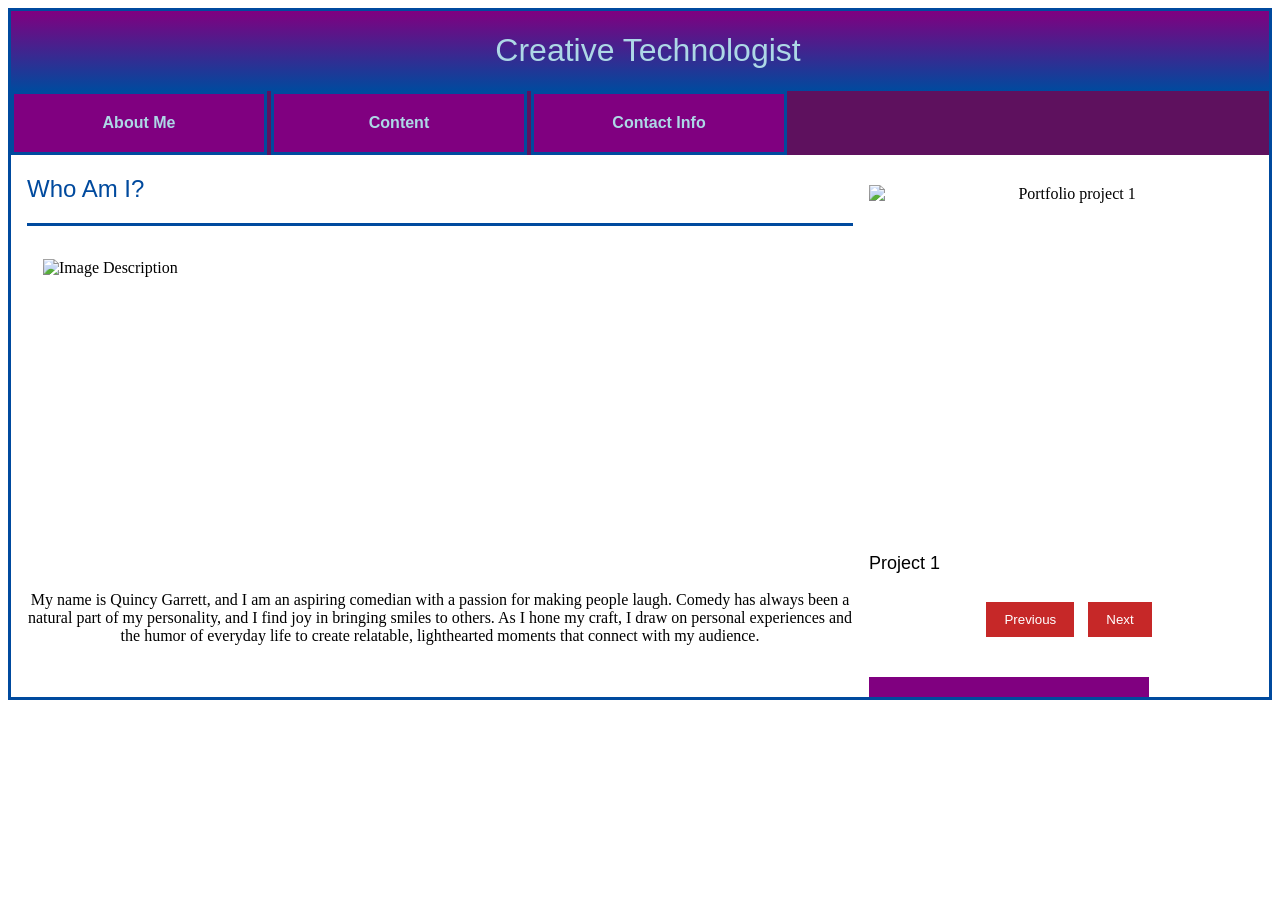
==== index.html @ 89e299da "truth" ====
<!DOCTYPE HTML>
<html>

<head>
    <meta charset="UTF-8">
    <title>Untitled Document</title>
    <link href="portfolio.css" rel="stylesheet" type="text/css">
</head>

<body>

    
        <div id="wrapper">
            <header>
                <a id="hi"href="https://qgarrett.github.io/Portfolio/Gallery.html" target="_blank"><h1>Creative Technologist</h1></a>
            </header>

            <!-- These links should be Helvetica and be red boxes that change to a darker red when hovered over. -->
            <nav>
                
                <ul>
                    <li><a href="https://qgarrett.github.io/Portfolio/portfolio.html" target="_blank">About Me</a></li>
                    
                    <li><a href="https://qgarrett.github.io/Portfolio/A11.html" target="_blank">Content</a></li>
                   
                    <li><a href="https://qgarrett.github.io/Portfolio/Aboutthissite.html" target="_blank">Contact Info</a></li>
                   
                    
                </ul>
            </nav>
           
            <main>
                <span>
                <h2>Who Am I?</h2>
                <hr>
            </span>
                
                <img id="bob" src="https://qgarrett.github.io/CTK301/me.jpeg" alt="Image Description"  width="200" height="300">

                <p id="center">My name is Quincy Garrett, and I am an aspiring comedian with a passion for making people laugh. Comedy has always been a natural part of my personality, and I find joy in bringing smiles to others. As I hone my craft, I draw on personal experiences and the humor of everyday life to create relatable, lighthearted moments that connect with my audience.</p>
            </main>

            
<div class="carousel" id="myCarousel">
    <div class="carousel-track">
        <div class="slide">
            <img src="image1.jpg" alt="Portfolio project 1">
            <p>Project 1</p>
        </div>

        <div class="slide">
            <img src="image2.jpg" alt="Portfolio project 2">
            <p>Project 2</p>
        </div>

        <div class="slide">
            <img src="image3.jpg" alt="Portfolio project 3">
            <p>Project 3</p>
        </div>
    </div>

    <div class="carousel-controls">
        <button id="prevBtn" type="button">Previous</button>
        <button id="nextBtn" type="button">Next</button>
    </div>
</div>

            
            <div id="aside">
                
                
            
            
        </div>
            <!-- <footer>
                <a href="https://illinoisstate.edu/">
<img src="https://qgarrett.github.io/CTK301/IllinoisStateUniversity.png" alt="Girl in a jacket" width="400" height="150">
</a>            
</footer> -->
</body>

</html>
---- portfolio.css ----
/* Carousel container */
.carousel {
    width: 100%;
    max-width: 600px;
    margin: 30px auto;
    overflow: hidden;
    text-align: center;
}

/* Holds all slides */
.carousel-track {
    display: flex;
    transition: transform 0.4s ease-in-out;
}

/* Each slide */
.slide {
    flex: 0 0 100%;
    box-sizing: border-box;
}

.slide img {
    width: 100%;
    height: 350px;
    object-fit: contain;
    display: block;
}

.slide p {
    font-family: Helvetica, sans-serif;
    font-size: 18px;
}

/* Navigation buttons */
.carousel-controls button {
    background-color: #c62828;
    color: white;
    border: none;
    padding: 10px 18px;
    margin: 10px 5px;
    cursor: pointer;
    font-family: Helvetica, sans-serif;
}

.carousel-controls button:hover {
    background-color: #8e1717;
}

.carousel-controls button:disabled {
    background-color: #999;
    cursor: not-allowed;
}
h1{
    font-weight: lighter;
    font-family: Helvetica;
    text-align: center;
}
#wrapper{
    
    border:3px solid rgb(0, 74, 158);
    background-color:white;
    display: grid;
    grid-template-columns: repeat(6);
  }


header {
  grid-column: span 6;
  background-image: linear-gradient(purple,rgb(0, 74, 158));
  padding-left: 1em;
  color:lightblue;
  
}

#hi{
color:lightblue;
text-decoration: none;
}

nav{
    grid-column: span 6;
    background-color: rgb(94, 17, 94);
}
   

nav ul{
    
padding: 0px;
margin: 0px;
}
nav li {
    border: 3px solid rgb(0, 74, 158);
    width: 250px;

    background-color:purple; 
    display: inline-block;
    font-weight:lighter;
    text-align: center;
    font-family:helvetica;
   
}

nav li a {
    color:lightblue;
    padding: 20px;
    text-decoration: none;
    display: block;
}

nav li a:hover {
text-decoration: none;
color:white;
}

a {
    text-decoration: none;
    font-weight:bold;
    color:red;

  }

  a:hover {
    color: blue;
    text-decoration: none;
  }


  main {
    grid-column: span 5;
    padding:0 1em 0 1em;
    display: grid;
  }
  #aside {
    grid-column: 6;
    width:260px;
    text-align: justify;
    padding: 10px;
    background-color:purple;
    border: 1px lightblue;
  }

#bob{
  float:right;
  margin-left: 1em;
}



h2 {
    font-family: Helvetica;
    font-weight: lighter;
    color:rgb(0, 74, 158);
}

#box  {color:black;
    padding: 70px;
    margin: 70px;
    text-decoration: none;
    display: block;
    margin: 0px;
    background-color:grey;
    }
    
    p {
        text-align: justify;
        font-family: Georgia;
    }
footer{
border: px solid rgb(0, 74, 158);
background-color: rgb(183, 48, 48);
color:white;
grid-column:span 6;
font-family:Verdana;
float: left;


}
.gtrt{
grid-column:2;
grid-row: 2;
}

.h2{
border-bottom: white;
}



image{
width:240;
}



#asideleft{
float:left;
margin-right: 1em;
}

#leftaside{
float:left;
margin-right: 1em;
grid-column: 1;
grid-row: 3;
}

#aleft{
float:left;
margin-right: 1em;
}

#gotham{
grid-column: span 2;
padding:0 1em 0 1em;
}
#margin{
margin-right: 9px;
margin-left: 9px;
}
#main3{
grid-column: span 5;
    padding:1em 0 1em 0 1em;
    display: grid;
    grid-template-columns: repeat(3, 1fr);
    margin: 1px;
    grid-template-rows: 3;
  }
   
  hr {
    display: block;
    height: 1px;
    border: 0;
    border-top: 3px solid rgb(0, 74, 158);
    margin: 1em 0;
    padding: 0;
    }
    #it{
      text-align: justify;
    }
    .f-carousel__slide {
        animation: slide 10s infinite;
        grid-column: 6;  
        box-sizing: inherit;
     } 
      .f-carousel__slide img{
        width: 100%;
        height:100%;
        /* box-sizing: inherit; */
      }
     
     @keyframes slide {
       0% { transform: translateX(-100%); }
       0% { transform: translateX(-100%); }
       0% { transform: translateX(-100%); }
     }  

/* .f-carousel{
     box-sizing: inherit;
} */
 #center{
    text-align: center;
 }
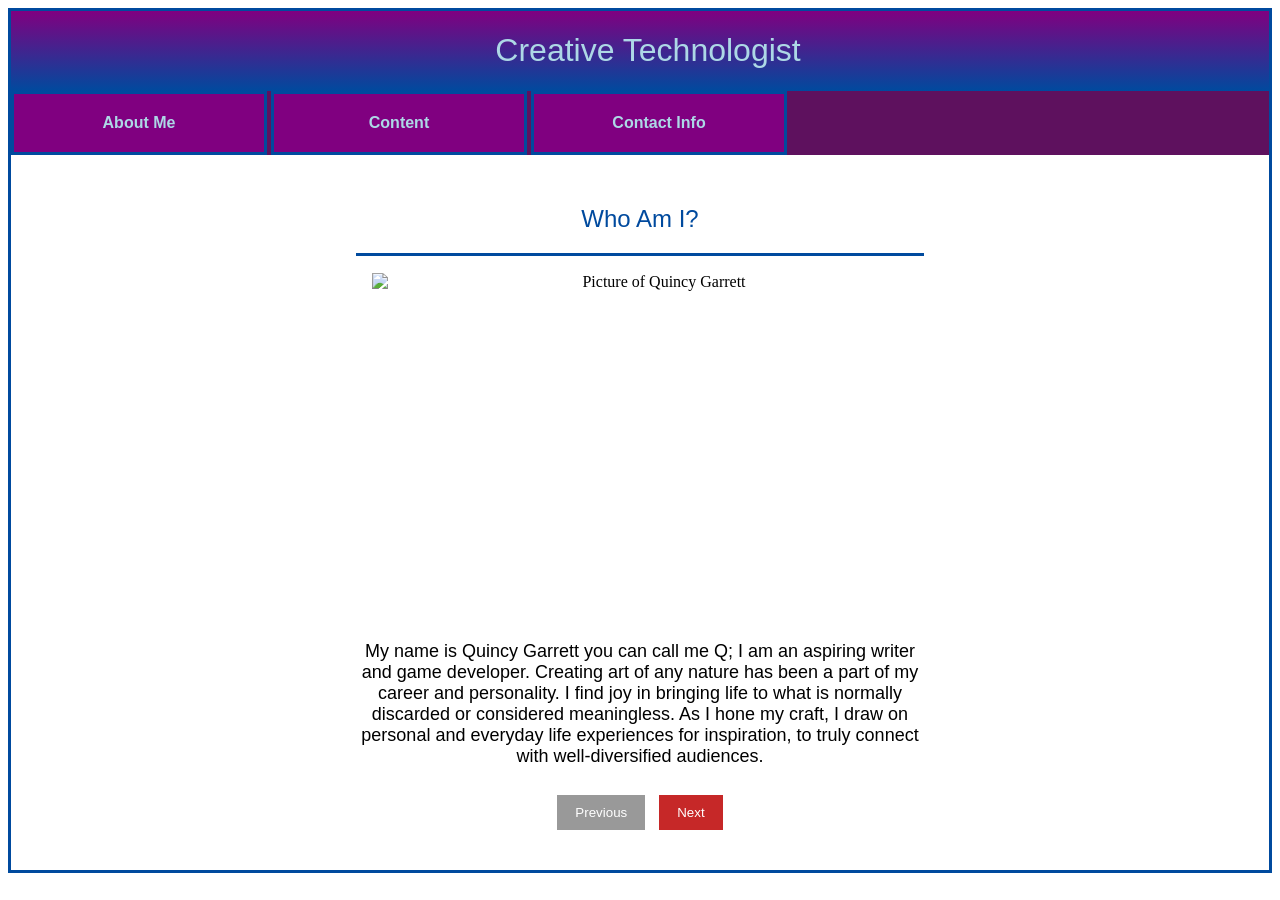
==== commit 2da0ae71: "Add files via upload" ====
--- a/index.html
+++ b/index.html
@@ -1,82 +1,136 @@
-<!DOCTYPE HTML>
-<html>
-
-<head>
-    <meta charset="UTF-8">
-    <title>Untitled Document</title>
-    <link href="portfolio.css" rel="stylesheet" type="text/css">
-</head>
-
-<body>
-
-    
-        <div id="wrapper">
-            <header>
-                <a id="hi"href="https://qgarrett.github.io/Portfolio/Gallery.html" target="_blank"><h1>Creative Technologist</h1></a>
-            </header>
-
-            <!-- These links should be Helvetica and be red boxes that change to a darker red when hovered over. -->
-            <nav>
-                
-                <ul>
-                    <li><a href="https://qgarrett.github.io/Portfolio/portfolio.html" target="_blank">About Me</a></li>
-                    
-                    <li><a href="https://qgarrett.github.io/Portfolio/A11.html" target="_blank">Content</a></li>
-                   
-                    <li><a href="https://qgarrett.github.io/Portfolio/Aboutthissite.html" target="_blank">Contact Info</a></li>
-                   
-                    
-                </ul>
-            </nav>
-           
-            <main>
-                <span>
-                <h2>Who Am I?</h2>
-                <hr>
-            </span>
-                
-                <img id="bob" src="https://qgarrett.github.io/CTK301/me.jpeg" alt="Image Description"  width="200" height="300">
-
-                <p id="center">My name is Quincy Garrett, and I am an aspiring comedian with a passion for making people laugh. Comedy has always been a natural part of my personality, and I find joy in bringing smiles to others. As I hone my craft, I draw on personal experiences and the humor of everyday life to create relatable, lighthearted moments that connect with my audience.</p>
-            </main>
-
-            
-<div class="carousel" id="myCarousel">
-    <div class="carousel-track">
-        <div class="slide">
-            <img src="image1.jpg" alt="Portfolio project 1">
-            <p>Project 1</p>
-        </div>
-
-        <div class="slide">
-            <img src="image2.jpg" alt="Portfolio project 2">
-            <p>Project 2</p>
-        </div>
-
-        <div class="slide">
-            <img src="image3.jpg" alt="Portfolio project 3">
-            <p>Project 3</p>
-        </div>
-    </div>
-
-    <div class="carousel-controls">
-        <button id="prevBtn" type="button">Previous</button>
-        <button id="nextBtn" type="button">Next</button>
-    </div>
-</div>
-
-            
-            <div id="aside">
-                
-                
-            
-            
-        </div>
-            <!-- <footer>
-                <a href="https://illinoisstate.edu/">
-<img src="https://qgarrett.github.io/CTK301/IllinoisStateUniversity.png" alt="Girl in a jacket" width="400" height="150">
-</a>            
-</footer> -->
-</body>
-
-</html>
+<!DOCTYPE HTML>
+<html lang="en">
+
+<head>
+    <meta charset="UTF-8">
+    <title>Creative Technologist</title>
+    <link href="index.css" rel="stylesheet" type="text/css">
+</head>
+
+<body>
+
+    <div id="wrapper">
+
+        <header>
+            <a id="hi" href="https://qgarrett.github.io/Portfolio/Gallery.html" target="_blank">
+                <h1>Creative Technologist</h1>
+            </a>
+        </header>
+
+        <nav>
+            <ul>
+                <li><a href="https://qgarrett.github.io/Portfolio/index.html" target="_blank">About Me</a></li>
+                <li><a href="https://qgarrett.github.io/Portfolio/Content.html" target="_blank">Content</a></li>
+                <li><a href="https://qgarrett.github.io/Portfolio/aboutthissite.html" target="_blank">Contact Info</a></li>
+            </ul>
+        </nav>
+
+        <!-- CAROUSEL START -->
+        <div class="carousel" id="myCarousel">
+
+            <div class="carousel-track">
+
+                <!-- SLIDE 1 -->
+                <div class="slide">
+                    <main>
+                        <span>
+                            <h2>Who Am I?</h2>
+                            <hr>
+                        </span>
+
+                        <img id="bob"
+                            src="https://qgarrett.github.io/CTK301/me.jpeg"
+                            alt="Picture of Quincy Garrett"
+                            width="200" height="300">
+
+                        <p id="center">
+                            My name is Quincy Garrett you can call me Q; I am an aspiring writer
+                            and game developer. Creating art of any nature has been
+                            a part of my career and personality. I find joy in bringing
+                            life to what is normally discarded or considered meaningless.
+                            As I hone my craft, I draw on personal and everyday life
+                            experiences for inspiration, to truly connect with
+                            well-diversified audiences.
+                        </p>
+                    </main>
+                </div>
+
+                <!-- SLIDE 2 -->
+                <div class="slide">
+                    <img id="bob"
+                            src="https://qgarrett.github.io/Portfolio/chicago.jpeg"
+                            alt="Picture of chicago"
+                            width="200" height="300">
+                    <main>
+                        <h2>My Upbringing</h2>
+                        <hr>
+                        <p id="center">
+                            Growing up in the east side of chicago taught me that the grounds of creation has no limits only te ones you mind instills into you and the bridges of life take time because they are built at your speed. 
+                        </p>
+                    </main>
+                </div>
+
+                
+                <div class="slide">
+                    <main>
+                        <h2>Education</h2>
+                        <hr>
+
+                        <img src="https://qgarrett.github.io/Portfolio/isu logo.png" alt="isu logo" width="150" height="150">
+
+                        <p>I am a proud red bird through and through. From the outstanding professors and genius well thoughtout courses of illinois state university it created a tenacious, yet humbled person within me.</p>
+                    </main>
+                </div>
+
+            </div>
+
+            <!-- NAVIGATION BUTTONS -->
+            <div class="carousel-controls">
+                <button id="prevBtn" type="button">Previous</button>
+                <button id="nextBtn" type="button">Next</button>
+            </div>
+
+        </div>
+        <!-- CAROUSEL END -->
+
+    </div>
+
+    <!-- JAVASCRIPT -->
+    <script>
+       const carousel = document.getElementById("myCarousel");
+        const track = carousel.querySelector(".carousel-track");
+        const slides = carousel.querySelectorAll(".slide");
+
+        const prevBtn = carousel.querySelector("#prevBtn");
+        const nextBtn = carousel.querySelector("#nextBtn");
+
+        let currentSlide = 0;
+
+        function updateCarousel() {
+            track.style.transform =
+                 `translateX(-${currentSlide * carousel.clientWidth}px)`;
+
+            prevBtn.disabled = currentSlide === 0;
+            nextBtn.disabled = currentSlide === slides.length - 1;
+        }
+
+        nextBtn.addEventListener("click", function () {
+            if (currentSlide < slides.length - 1) {
+                currentSlide++;
+                updateCarousel();
+            }
+        });
+
+        prevBtn.addEventListener("click", function () {
+            if (currentSlide > 0) {
+                currentSlide--;
+                updateCarousel();
+            }
+        });
+
+        updateCarousel();
+         window.addEventListener("resize", updateCarousel);
+    </script>
+
+</body>
+</html>
--- a/index.css
+++ b/index.css
@@ -0,0 +1,262 @@
+ 
+
+#wrapper{
+    
+    border:3px solid rgb(0, 74, 158);
+    background-color:white;
+    display: grid;
+    grid-template-columns: repeat(6, 1fr);
+  }
+
+
+header {
+  grid-column: span 6;
+  background-image: linear-gradient(purple,rgb(0, 74, 158));
+  padding-left: 1em;
+  color:lightblue;
+  
+}
+
+#hi{
+color:lightblue;
+text-decoration: none;
+}
+
+nav{
+    grid-column: span 6;
+    background-color: rgb(94, 17, 94);
+}
+   
+
+nav ul{
+    
+padding: 0px;
+margin: 0px;
+}
+nav li {
+    border: 3px solid rgb(0, 74, 158);
+    width: 250px;
+
+    background-color:purple; 
+    display: inline-block;
+    font-weight:lighter;
+    text-align: center;
+    font-family:helvetica;
+   
+}
+
+nav li a {
+    color:lightblue;
+    padding: 20px;
+    text-decoration: none;
+    display: block;
+}
+
+nav li a:hover {
+text-decoration: none;
+color:white;
+}
+
+a {
+    text-decoration: none;
+    font-weight:bold;
+    color:red;
+
+  }
+
+  a:hover {
+    color: blue;
+    text-decoration: none;
+  }
+
+
+  main {
+    grid-column: span 5;
+    padding:0 1em 0 1em;
+    display: grid;
+  }
+  /* #aside {
+    grid-column: 6;
+    width:260px;
+    text-align: justify;
+    padding: 10px;
+    background-color:purple;
+    border: 1px lightblue;
+  } */
+
+#bob{
+  float:right;
+  margin-left: 1em;
+}
+
+
+
+h2 {
+    font-family: Helvetica;
+    font-weight: lighter;
+    color:rgb(0, 74, 158);
+}
+
+#box  {color:black;
+    padding: 70px;
+    margin: 70px;
+    text-decoration: none;
+    display: block;
+    margin: 0px;
+    background-color:grey;
+    }
+    
+    p {
+        text-align: justify;
+        font-family: Georgia;
+    }
+footer{
+border: px solid rgb(0, 74, 158);
+background-color: rgb(183, 48, 48);
+color:white;
+grid-column:span 6;
+font-family:Verdana;
+float: left;
+
+
+}
+.gtrt{
+grid-column:2;
+grid-row: 2;
+}
+
+.h2{
+border-bottom: white;
+}
+
+
+
+image{
+width:240;
+}
+
+
+
+#asideleft{
+float:left;
+margin-right: 1em;
+}
+
+#leftaside{
+float:left;
+margin-right: 1em;
+grid-column: 1;
+grid-row: 3;
+}
+
+#aleft{
+float:left;
+margin-right: 1em;
+}
+
+#gotham{
+grid-column: span 2;
+padding:0 1em 0 1em;
+}
+#margin{
+margin-right: 9px;
+margin-left: 9px;
+}
+#main3{
+grid-column: span 5;
+    padding:1em 0 1em 0 1em;
+    display: grid;
+    grid-template-columns: repeat(3, 1fr);
+    margin: 1px;
+    grid-template-rows: 3;
+  }
+   
+  hr {
+    display: block;
+    height: 1px;
+    border: 0;
+    border-top: 3px solid rgb(0, 74, 158);
+    margin: 1em 0;
+    padding: 0;
+    }
+    #it{
+      text-align: justify;
+    }
+    .f-carousel__slide {
+        animation: slide 10s infinite;
+        grid-column: 6;  
+        box-sizing: inherit;
+     } 
+      .f-carousel__slide img{
+        width: 100%;
+        height:100%;
+        /* box-sizing: inherit; */
+      }
+     
+     @keyframes slide {
+       0% { transform: translateX(-100%); }
+       0% { transform: translateX(-100%); }
+       0% { transform: translateX(-100%); }
+     }  
+/* Carousel container */
+.carousel {
+    grid-column: span 6;
+    width: 100%;
+    max-width: 600px;
+    margin: 30px auto;
+    overflow: hidden;
+    text-align: center;
+}
+
+/* Holds all slides */
+.carousel-track {
+    display: flex;
+    transition: transform 0.4s ease-in-out;
+}
+
+/* Each slide */
+.slide {
+    flex: 0 0 100%;
+    box-sizing: border-box;
+}
+
+.slide img {
+    width: 100%;
+    height: 350px;
+    object-fit: contain;
+    display: block;
+}
+
+.slide p {
+    font-family: Helvetica, sans-serif;
+    font-size: 18px;
+}
+
+/* Navigation buttons */
+.carousel-controls button {
+    background-color: #c62828;
+    color: white;
+    border: none;
+    padding: 10px 18px;
+    margin: 10px 5px;
+    cursor: pointer;
+    font-family: Helvetica, sans-serif;
+}
+
+.carousel-controls button:hover {
+    background-color: #8e1717;
+}
+
+.carousel-controls button:disabled {
+    background-color: #999;
+    cursor: not-allowed;
+}
+h1{
+    font-weight: lighter;
+    font-family: Helvetica;
+    text-align: center;
+}
+
+ #center{
+    text-align: center;
+ } 
